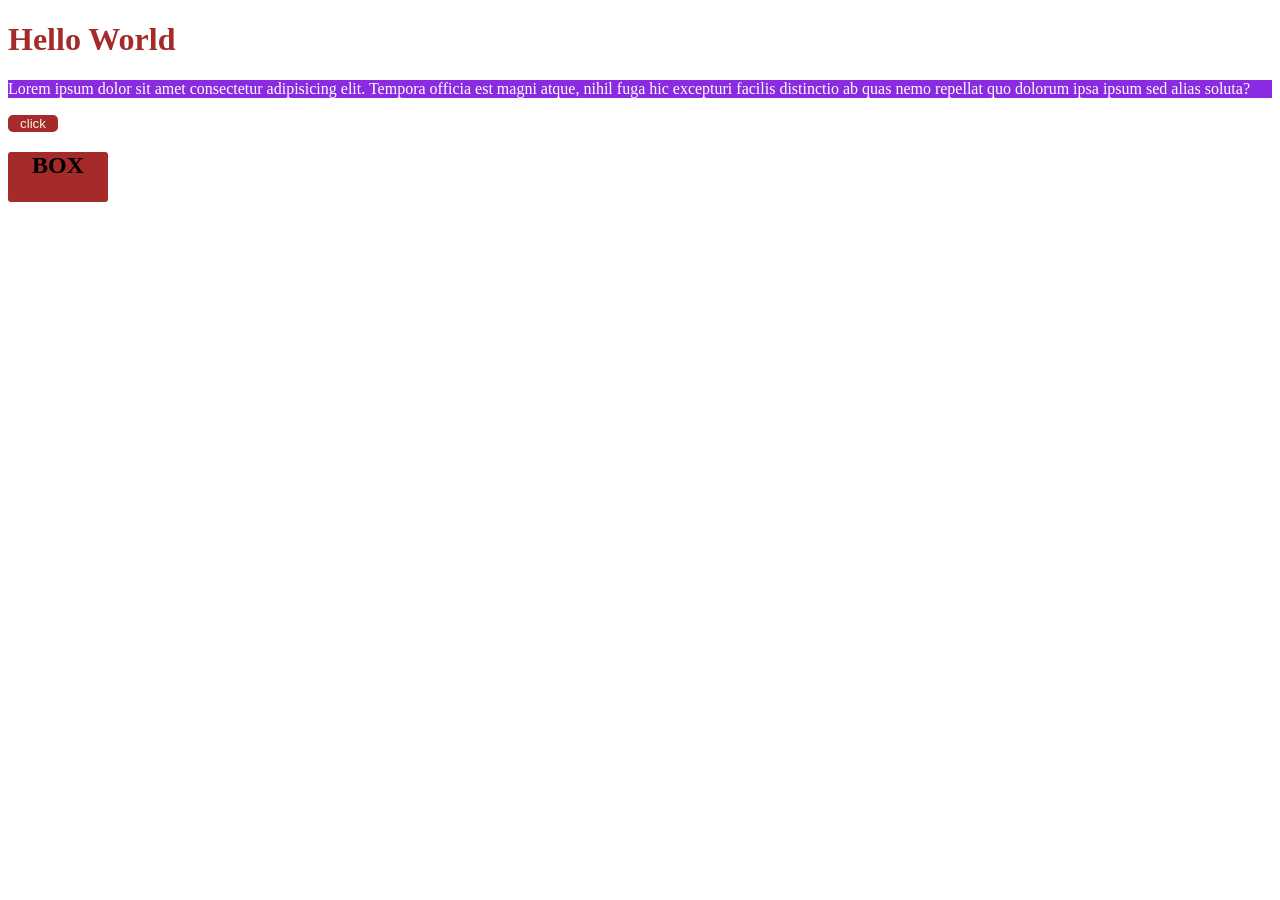
==== CSS/index.html @ 46ab7797 "css details" ====
<!DOCTYPE html>
<html lang="en">
<head>
    <meta charset="UTF-8">
    <meta name="viewport" content="width=device-width, initial-scale=1.0">
    <title>Document</title>
    <link rel="stylesheet" href="./index.css">

    <style>

        .btn {
            color: beige;
            background-color: brown;
            border-radius: 5px ;
            width: 50px ;
            border: none;
        }

    </style>



</head>
<body>

    <h1 class="title"> Hello World </h1>

    <p style="color: rgb(255, 255, 255); background-color: blueviolet;"> Lorem ipsum dolor sit amet consectetur adipisicing elit. Tempora officia est magni atque, nihil fuga hic excepturi facilis distinctio ab quas nemo repellat quo dolorum ipsa ipsum sed alias soluta?  </p>

    <button class="btn"> click  </button>

    <div id="card">

        <h2> BOX </h2>

    </div>
    
</body>
</html>
---- CSS/index.css ----
/* selector, property, value */

.title {
    color: brown;
}

#card {
    width: 100px ;
    height: 50px ;
    background-color: brown;
    border-radius: 3px ;
    text-align: center;
}
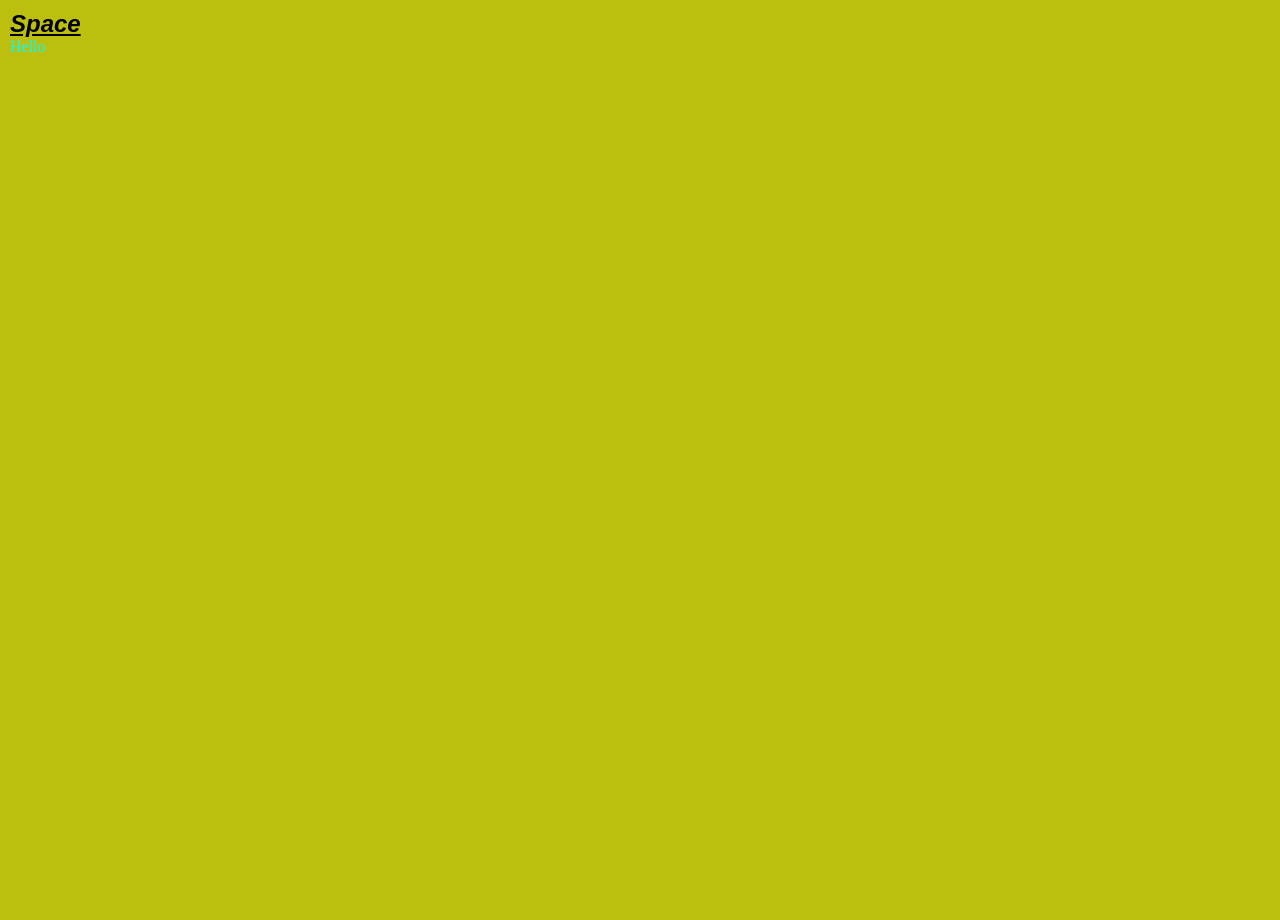
==== commit 76c8efbc: "done" ====
--- a/CSS/index.html
+++ b/CSS/index.html
@@ -23,7 +23,7 @@
 </head>
 <body>
 
-    <h1 class="title"> Hello World </h1>
+    <!-- <h1 class="title"> Hello World </h1>
 
     <p style="color: rgb(255, 255, 255); background-color: blueviolet;"> Lorem ipsum dolor sit amet consectetur adipisicing elit. Tempora officia est magni atque, nihil fuga hic excepturi facilis distinctio ab quas nemo repellat quo dolorum ipsa ipsum sed alias soluta?  </p>
 
@@ -33,6 +33,15 @@
 
         <h2> BOX </h2>
 
+    </div> -->
+
+    <div class="container">
+
+        <h1> Space </h1>
+
+        <a href="#"> Hello </a>
+
+
     </div>
     
 </body>
--- a/CSS/index.css
+++ b/CSS/index.css
@@ -1,6 +1,6 @@
 /* selector, property, value */
 
-.title {
+/* .title {
     color: brown;
 }
 
@@ -10,4 +10,30 @@
     background-color: brown;
     border-radius: 3px ;
     text-align: center;
+} */
+
+*{
+    margin: 0px ;
+    padding: 0px ;
+}
+
+.container {
+    /* background-image: url("../assets/bg.jpg"); */
+    background-color: #bcbf0d;
+    background-size: cover;
+    height: 100vh;
+    padding: 10px ;
+}
+
+h1{
+    font-family: sans-serif;
+    font-size: 24px ;
+    font-weight: bold ;
+    font-style: italic;
+    text-decoration: underline;
+}
+
+a{
+    text-decoration: none ;
+    color: aqua;
 }
